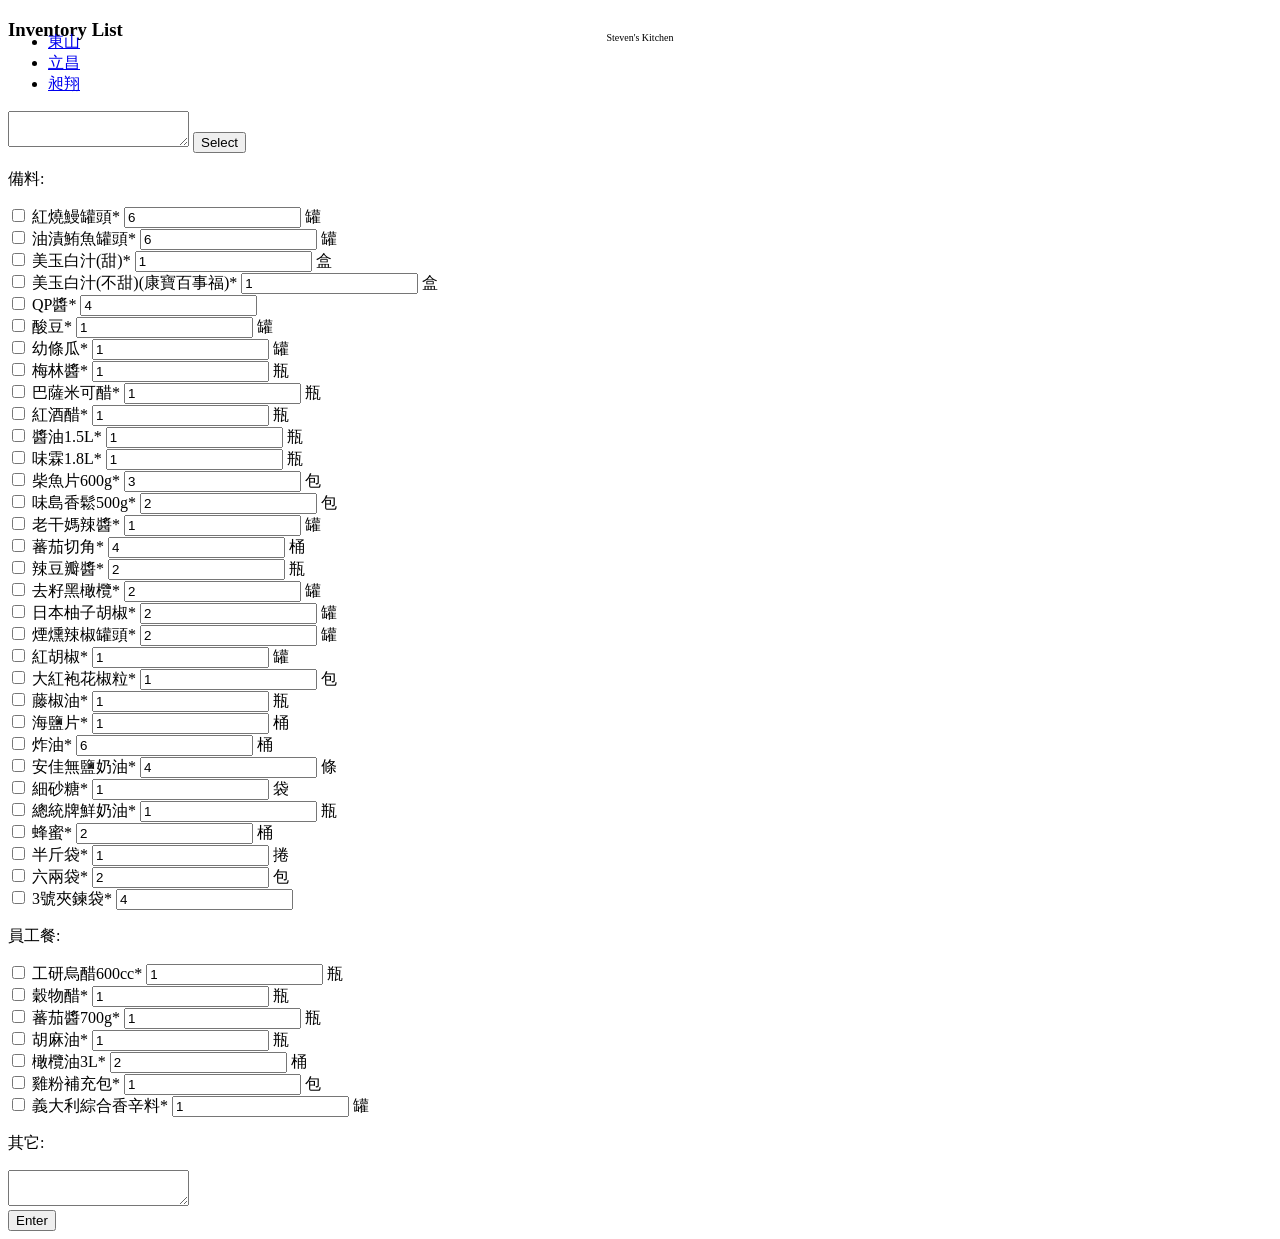
==== grocerypage.html @ afd9273b "Add files via upload" ====
﻿
<!DOCTYPE html>
<html>
<head>
	<meta charset="UTF-8" />
	<meta name="viewport" content="width=device-weith, initial-scale=1; maximum-scale=1"  />
	<title>Inventory List of Steven's Kitchen</title>
	<link rel="stylesheet" type="text/css" href="style.css" media="all">
<body >
<h3>Inventory List</h3>
<p style="font-size:10px; margin:-27px; text-align:center;">Steven's Kitchen</p>
<nav id="myNav">
		<ul>
			<li>
			  <a href="foodspage.html">東山</a>
			</li>
			<li>
			  <a href="grocerypage.html">立昌</a>
			</li>
			<li>
			  <a href="hamspage.html">昶翔</a>
			</li>
		  </ul>
	</nav>
<div>
	<div id="sumtext">
		<textarea id="myInput" contenteditable="true"> </textarea>
		<button onclick="selectall()">Select</button>
	</div>
	<p>備料:</p>

	<label>
	<input type="checkbox" onclick="myFunction()" name="紅燒鰻罐頭*" value="罐">
		紅燒鰻罐頭*
	</label><input type="text" onchange="myFunction()" value="6" >
		罐
	<br/>
	<label>
		<input type="checkbox" onclick="myFunction()" name="油漬鮪魚罐頭*" value="罐">
		油漬鮪魚罐頭*
	</label><input type="text" onchange="myFunction()" value="6" >
		罐
	<br/>
	<label>
		<input type="checkbox" onclick="myFunction()" name="美玉白汁(甜)*" value="盒">
		美玉白汁(甜)*
	</label><input type="text" onchange="myFunction()" value="1" >
		盒
	<br/>
	<label>
		<input type="checkbox" onclick="myFunction()" name="美玉白汁(不甜)(康寶百事福)*" value="盒">
		美玉白汁(不甜)(康寶百事福)*
	</label><input type="text" onchange="myFunction()" value="1" >
		盒
	<br/>
	<label>
		<input type="checkbox" onclick="myFunction()" name="QP醬*" value="">
		QP醬*
	</label><input type="text" onchange="myFunction()" value="4" >
		
	<br/>
	<label>
		<input type="checkbox" onclick="myFunction()" name="酸豆*" value="罐">
		酸豆*
	</label><input type="text" onchange="myFunction()" value="1" >
		罐
	<br/>
	<label>
		<input type="checkbox" onclick="myFunction()" name="幼條瓜*" value="罐">
		幼條瓜*
	</label><input type="text" onchange="myFunction()" value="1" >
		罐
	<br/>
	<label>
		<input type="checkbox" onclick="myFunction()" name="梅林醬*" value="瓶">
		梅林醬*
	</label><input type="text" onchange="myFunction()" value="1" >
		瓶
	<br/>
	<label>
		<input type="checkbox" onclick="myFunction()" name="巴薩米可醋*" value="瓶">
		巴薩米可醋*
	</label><input type="text" onchange="myFunction()" value="1" >
		瓶
	<br/>
	<label>
		<input type="checkbox" onclick="myFunction()" name="紅酒醋*" value="瓶">
		紅酒醋*
	</label><input type="text" onchange="myFunction()" value="1" >
		瓶
	<br/>
	<label>
		<input type="checkbox" onclick="myFunction()" name="醬油1.5L*" value="瓶">
		醬油1.5L*
	</label><input type="text" onchange="myFunction()" value="1" >
		瓶
	<br/>
	<label>
		<input type="checkbox" onclick="myFunction()" name="味霖1.8L*" value="瓶">
		味霖1.8L*
	</label><input type="text" onchange="myFunction()" value="1" >
		瓶
	<br/>
	<label>
		<input type="checkbox" onclick="myFunction()" name="柴魚片600g*" value="包">
		柴魚片600g*
	</label><input type="text" onchange="myFunction()" value="3" >
		包
	<br/>
	<label>
		<input type="checkbox" onclick="myFunction()" name="味島香鬆500g*" value="包">
		味島香鬆500g*
	</label><input type="text" onchange="myFunction()" value="2" >
		包
	<br/>
	<label>
		<input type="checkbox" onclick="myFunction()" name="老干媽辣醬*" value="罐">
		老干媽辣醬*
	</label><input type="text" onchange="myFunction()" value="1" >
		罐
	<br/>
	<label>
		<input type="checkbox" onclick="myFunction()" name="蕃茄切角*" value="桶">
		蕃茄切角*
	</label><input type="text" onchange="myFunction()" value="4" >
		桶
	<br/>
	<label>
		<input type="checkbox" onclick="myFunction()" name="辣豆瓣醬*" value="瓶">
		辣豆瓣醬*
	</label><input type="text" onchange="myFunction()" value="2" >
		瓶
	<br/>
	<label>
		<input type="checkbox" onclick="myFunction()" name="去籽黑橄欖*" value="罐">
		去籽黑橄欖*
	</label><input type="text" onchange="myFunction()" value="2" >
		罐
	<br/>
	<label>
		<input type="checkbox" onclick="myFunction()" name="日本柚子胡椒*" value="罐">
		日本柚子胡椒*
	</label><input type="text" onchange="myFunction()" value="2" >
		罐
	<br/>
	<label>
		<input type="checkbox" onclick="myFunction()" name="煙燻辣椒罐頭*" value="罐">
		煙燻辣椒罐頭*
	</label><input type="text" onchange="myFunction()" value="2" >
		罐
	<br/>
	<label>
		<input type="checkbox" onclick="myFunction()" name="紅胡椒*" value="罐">
		紅胡椒*
	</label><input type="text" onchange="myFunction()" value="1" >
		罐
	<br/>
	<label>
		<input type="checkbox" onclick="myFunction()" name="大紅袍花椒粒*" value="包">
		大紅袍花椒粒*
	</label><input type="text" onchange="myFunction()" value="1" >
		包
	<br/>
	<label>
		<input type="checkbox" onclick="myFunction()" name="藤椒油*" value="瓶">
		藤椒油*
	</label><input type="text" onchange="myFunction()" value="1" >
		瓶
	<br/>
	<label>
		<input type="checkbox" onclick="myFunction()" name="海鹽片*" value="桶">
		海鹽片*
	</label><input type="text" onchange="myFunction()" value="1" >
		桶
	<br/>
	<label>
		<input type="checkbox" onclick="myFunction()" name="炸油*" value="桶">
		炸油*
	</label><input type="text" onchange="myFunction()" value="6" >
		桶
	<br/>
	<label>
		<input type="checkbox" onclick="myFunction()" name="安佳無鹽奶油*" value="條">
		安佳無鹽奶油*
	</label><input type="text" onchange="myFunction()" value="4" >
		條
	<br/>
	<label>
		<input type="checkbox" onclick="myFunction()" name="細砂糖*" value="袋">
		細砂糖*
	</label><input type="text" onchange="myFunction()" value="1" >
		袋
	<br/>
	<label>
		<input type="checkbox" onclick="myFunction()" name="總統牌鮮奶油*" value="瓶">
		總統牌鮮奶油*
	</label><input type="text" onchange="myFunction()" value="1" >
		瓶
	<br/>
	<label>
		<input type="checkbox" onclick="myFunction()" name="蜂蜜*" value="桶">
		蜂蜜*
	</label><input type="text" onchange="myFunction()" value="2" >
		桶
	<br/>
	<label>
		<input type="checkbox" onclick="myFunction()" name="半斤袋*" value="捲">
		半斤袋*
	</label><input type="text" onchange="myFunction()" value="1" >
		捲
	<br/>
	<label>
		<input type="checkbox" onclick="myFunction()" name="六兩袋*" value="包">
		六兩袋*
	</label><input type="text" onchange="myFunction()" value="2" >
		包
	<br/>
	<label>
		<input type="checkbox" onclick="myFunction()" name="3號夾鍊袋*" value="">
		3號夾鍊袋*
	</label><input type="text" onchange="myFunction()" value="4" >
	<br/>

	<p>員工餐:</p>


	<label>
		<input type="checkbox" onclick="myFunction()" name="工研烏醋600cc*" value="瓶">
		工研烏醋600cc*
	</label><input type="text" onchange="myFunction()" value="1" >
		瓶
	<br/>
	<label>
		<input type="checkbox" onclick="myFunction()" name="穀物醋*" value="瓶">
		穀物醋*
	</label><input type="text" onchange="myFunction()" value="1" >
		瓶
	<br/>
	<label>
		<input type="checkbox" onclick="myFunction()" name="蕃茄醬700g*" value="瓶">
		蕃茄醬700g*
	</label><input type="text" onchange="myFunction()" value="1" >
		瓶
	<br/>
	<label>
		<input type="checkbox" onclick="myFunction()" name="胡麻油*" value="瓶">
		胡麻油*
	</label><input type="text" onchange="myFunction()" value="1" >
		瓶
	<br/>
	<label>
		<input type="checkbox" onclick="myFunction()" name="橄欖油3L*" value="桶">
		橄欖油3L*
	</label><input type="text" onchange="myFunction()" value="2" >
		桶
	<br/>
	<label>
		<input type="checkbox" onclick="myFunction()" name="雞粉補充包*" value="包">
		雞粉補充包*
	</label><input type="text" onchange="myFunction()" value="1" >
		包
	<br/>
	<label>
		<input type="checkbox" onclick="myFunction()" name="義大利綜合香辛料*" value="罐">
		義大利綜合香辛料*
	</label><input type="text" onchange="myFunction()" value="1" >
		罐
	<br/>


	<p>其它:</p>

	<textarea onchange="myFunction()" id="addtext"></textarea><br/>
	<input type="button" value="Enter" onclick="myFunction()">

</div>
<script>
function myFunction() {
	document.getElementById("myInput").value = "";
	//document.getElementById("myInput").rows = 4;
	
	for (i = 0; i<39; i++){
		
		//var checkBox = document.querySelectorAll("input")[i];
		var checkBox = document.querySelectorAll('input[type="checkbox"]')[i];
		var num = document.querySelectorAll('input[type="text"]')[i].value;
		var add = document.getElementById("addtext").value;
		
		if (checkBox.checked == true){
			document.getElementById("myInput").value += checkBox.name;
			document.getElementById("myInput").value += num;
			document.getElementById("myInput").value += checkBox.value;
			document.getElementById("myInput").value += "\n";
			//if (i > 1){
			//	document.getElementById("myInput").rows += 1;
			//}
		} else { 
			//text.style.display = "none";
		}
		//document.getElementById("myInput").value += i;
	}
	document.getElementById("myInput").value += add;
	if (add != ''){
		document.getElementById("myInput").value += "\n";
	}
	document.getElementById("myInput").value += "\n感謝";
	
}
function selectall() {
	document.getElementById("myInput").select();
}
var input = document.getElementById("myInput");
input.addEventListener("keypress", function(event) {
  if (event.key === "Enter") {
    event.preventDefault();
    myFunction();
  }
});
</script>


</body>
</html>
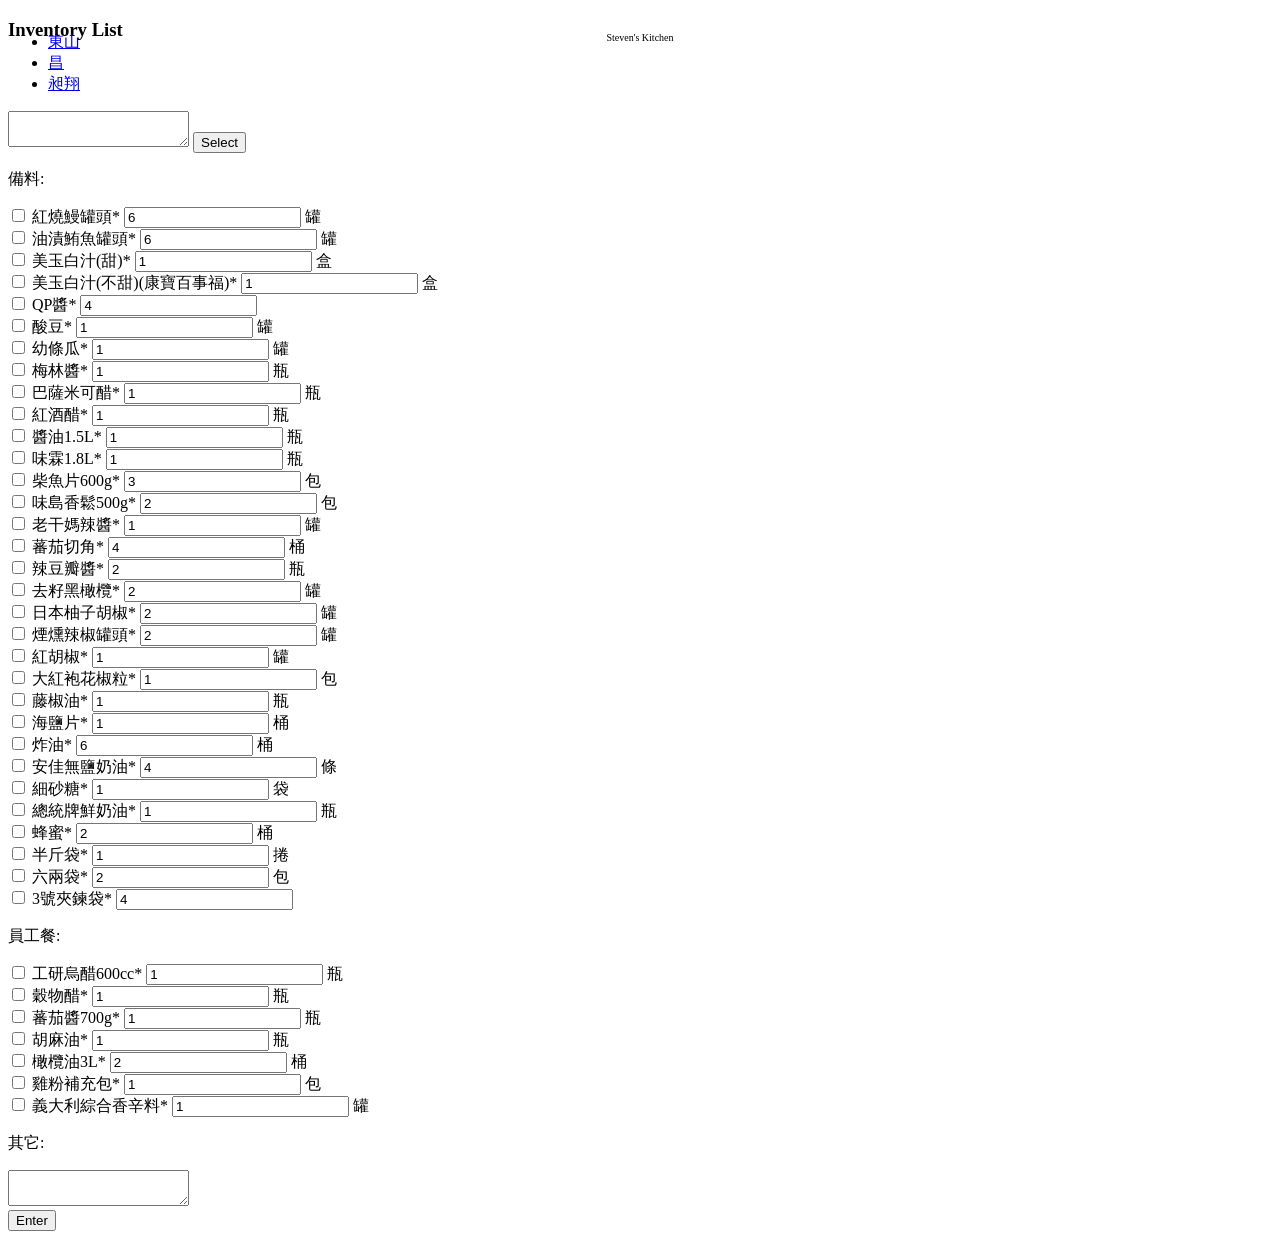
==== commit d1fb3849: "Update grocerypage.html" ====
--- a/grocerypage.html
+++ b/grocerypage.html
@@ -15,7 +15,7 @@
 			  <a href="foodspage.html">東山</a>
 			</li>
 			<li>
-			  <a href="grocerypage.html">立昌</a>
+			  <a href="grocerypage.html">昌</a>
 			</li>
 			<li>
 			  <a href="hamspage.html">昶翔</a>
